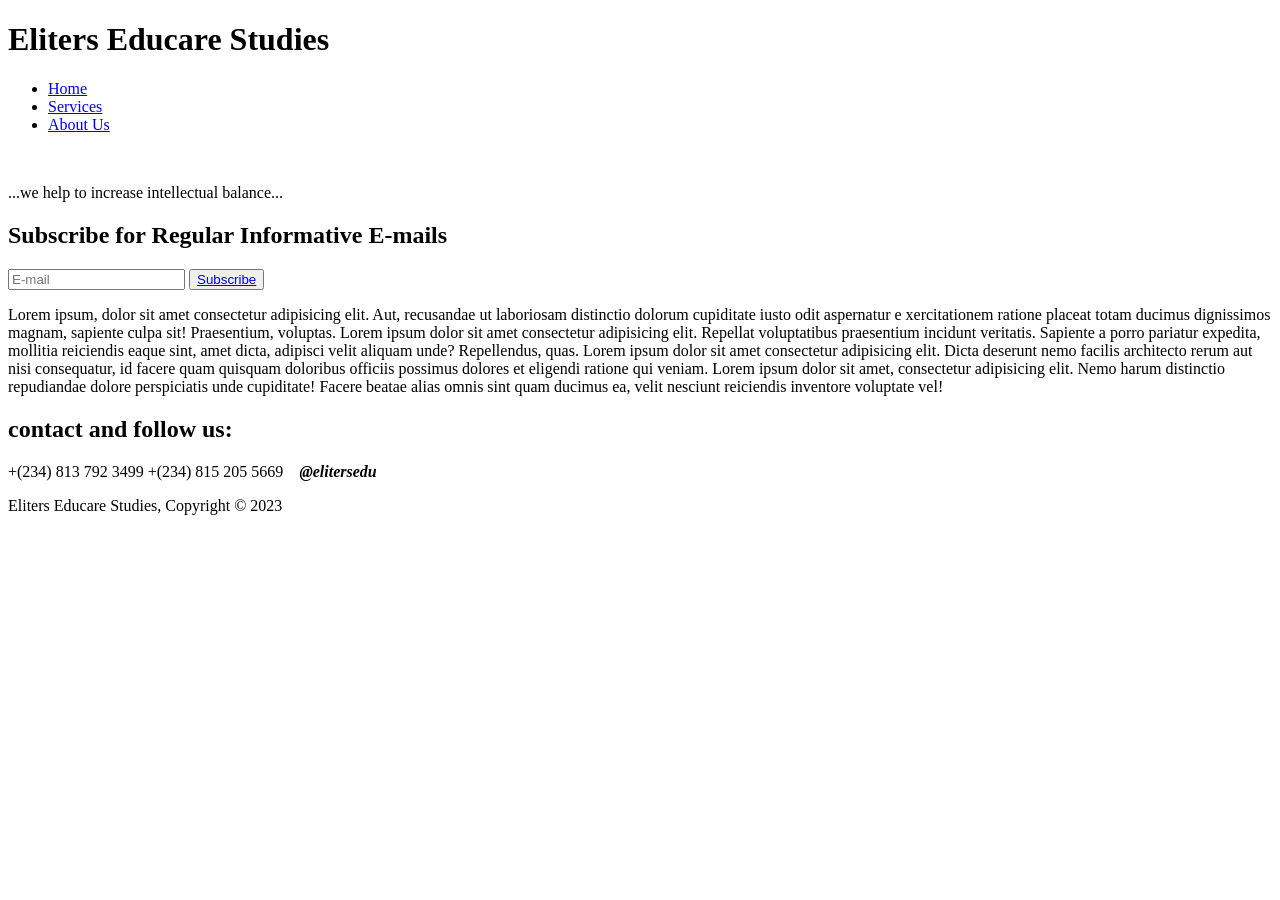
==== index.html @ 1cf0944d "Add initial HTML structure for Eliters Edu.org" ====
<!DOCTYPE html>
<html lang="en">
<head>
    <meta charset="UTF-8">
    <meta http-equiv="X-UA-Compatible" content="IE=edge">
    <meta name="viewport" content="width=device-width, initial-scale=1.0">
    <title>Eliters Edu.org</title>
    <link rel="stylesheet" href="style.css">
</head>
<body>
    <header>
        <div class="headerpro">
            <div class="headerprop">
                <h1><span class="highlight">Eliters</span> Educare Studies</h1>
            </div>
            <nav>
                <ul>
                    <li class="cuurent"><a href="index.html">Home</a></li>
                    <li><a href="service.html">Services</a></li>
                    <li><a href="about.html">About Us</a></li>
                    
                </ul>
            </nav><br>
            <p id="motto">    ...we help to increase intellectual balance...</p>
        </div>
    </header>
    <section id="selectolisis">
        <div class="selectilion">
            <h1>Subscribe for Regular Informative E-mails</h1>
            <form>
                <input type="email" placeholder="E-mail" required>
                <button type="submit" class="buttonish"><a href="./subscribe.html">Subscribe</a></button>
            </form>
        </div>
    </section>
    <section>
        <div class="selectilion">
            <p>Lorem ipsum, dolor sit amet consectetur adipisicing 
                elit. Aut, recusandae ut laboriosam distinctio 
                dolorum cupiditate iusto odit aspernatur e
                xercitationem ratione placeat totam ducimus 
                dignissimos magnam, sapiente culpa sit! 
                Praesentium, voluptas. Lorem ipsum dolor sit 
                amet consectetur adipisicing elit. Repellat 
                voluptatibus praesentium incidunt veritatis. 
                Sapiente a porro pariatur expedita, mollitia 
                reiciendis eaque sint, amet dicta, adipisci 
                velit aliquam unde? Repellendus, quas. Lorem 
                ipsum dolor sit amet consectetur adipisicing 
                elit. Dicta deserunt nemo facilis architecto 
                rerum aut nisi consequatur, id facere quam quisquam 
                doloribus officiis possimus dolores et eligendi 
                ratione qui veniam. Lorem ipsum dolor sit amet, 
                consectetur adipisicing elit. Nemo harum distinctio 
                repudiandae dolore perspiciatis unde cupiditate! 
                Facere beatae alias omnis sint quam ducimus ea, 
                velit nesciunt reiciendis inventore voluptate vel!</p>
        </div>
    </section>
    <footer>
        <H2 class="weird">contact and follow us:</H2>
        <img src="./img/Phone.JPG" height="30px" alt="">+(234) 813 792 3499
        <img src="./img/WhatsApp.JPG" height="30px" alt="">+(234) 815 205 5669        
        <img src="./img/Facebook.JPG" height="30px" alt="">
        <img src="./img/Youtube.JPG" height="30px" alt="">
        <img src="./img/Twitter.JPG" height="30px" alt="">
       <strong><em> @elitersedu</em></strong>
       <p><span class="highlight">Eliters</span> Educare Studies, Copyright &copy; 2023</p>
    </footer>
</body>
</html>
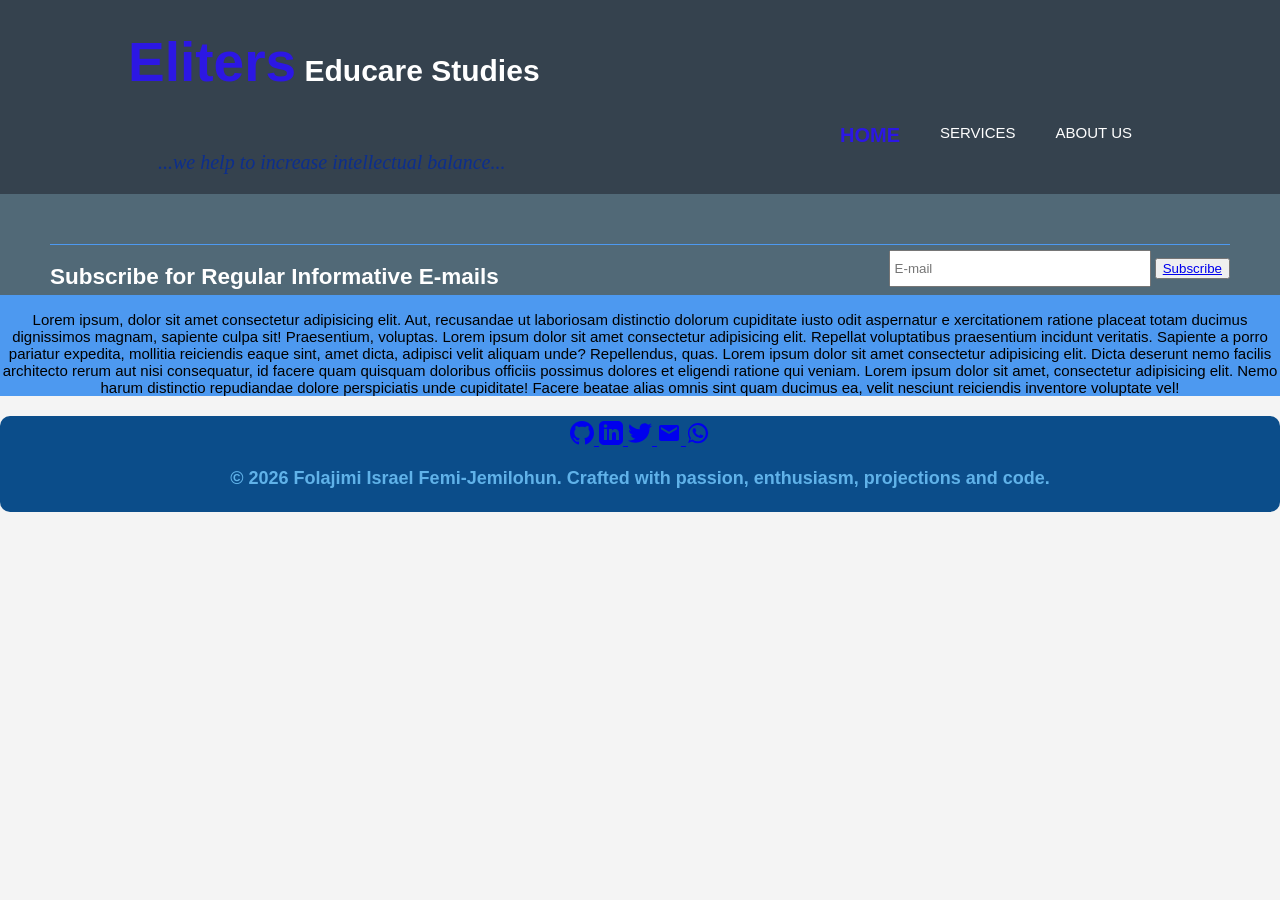
==== commit 9cbb76af: "Revamp footer with social media links and contact info Updated footer section with social links and " ====
--- a/index.html
+++ b/index.html
@@ -57,15 +57,43 @@
                 velit nesciunt reiciendis inventore voluptate vel!</p>
         </div>
     </section>
-    <footer>
-        <H2 class="weird">contact and follow us:</H2>
-        <img src="./img/Phone.JPG" height="30px" alt="">+(234) 813 792 3499
-        <img src="./img/WhatsApp.JPG" height="30px" alt="">+(234) 815 205 5669        
-        <img src="./img/Facebook.JPG" height="30px" alt="">
-        <img src="./img/Youtube.JPG" height="30px" alt="">
-        <img src="./img/Twitter.JPG" height="30px" alt="">
-       <strong><em> @elitersedu</em></strong>
-       <p><span class="highlight">Eliters</span> Educare Studies, Copyright &copy; 2023</p>
+   <footer id="contact">
+        <div class="footer-content">
+            <div class="social-links">
+                <a href="https://github.com/Easyjayjimi/Neon-Dodge" aria-label="GitHub">
+                    <svg width="24" height="24" fill="currentColor" viewBox="0 0 24 24">
+                        <path
+                            d="M12 0c-6.626 0-12 5.373-12 12 0 5.302 3.438 9.8 8.207 11.387.599.111.793-.261.793-.577v-2.234c-3.338.726-4.033-1.416-4.033-1.416-.546-1.387-1.333-1.756-1.333-1.756-1.089-.745.083-.729.083-.729 1.205.084 1.839 1.237 1.839 1.237 1.07 1.834 2.807 1.304 3.492.997.107-.775.418-1.305.762-1.604-2.665-.305-5.467-1.334-5.467-5.931 0-1.311.469-2.381 1.236-3.221-.124-.303-.535-1.524.117-3.176 0 0 1.008-.322 3.301 1.23.957-.266 1.983-.399 3.003-.404 1.02.005 2.047.138 3.006.404 2.291-1.552 3.297-1.23 3.297-1.23.653 1.653.242 2.874.118 3.176.77.84 1.235 1.911 1.235 3.221 0 4.609-2.807 5.624-5.479 5.921.43.372.823 1.102.823 2.222v3.293c0 .319.192.694.801.576 4.765-1.589 8.199-6.086 8.199-11.386 0-6.627-5.373-12-12-12z" />
+                    </svg>
+                </a>
+                <a href="https://www.linkedin.com/in/folajimi-f-2a45aa277/" aria-label="LinkedIn">
+                    <svg width="24" height="24" fill="currentColor" viewBox="0 0 24 24">
+                        <path
+                            d="M19 0h-14c-2.761 0-5 2.239-5 5v14c0 2.761 2.239 5 5 5h14c2.762 0 5-2.239 5-5v-14c0-2.761-2.238-5-5-5zm-11 19h-3v-11h3v11zm-1.5-12.268c-.966 0-1.75-.79-1.75-1.764s.784-1.764 1.75-1.764 1.75.79 1.75 1.764-.783 1.764-1.75 1.764zm13.5 12.268h-3v-5.604c0-3.368-4-3.113-4 0v5.604h-3v-11h3v1.765c1.396-2.586 7-2.777 7 2.476v6.759z" />
+                    </svg>
+                </a>
+                <a href="https://x.com/IJemilohun54287" aria-label="Twitter">
+                    <svg width="24" height="24" fill="currentColor" viewBox="0 0 24 24">
+                        <path
+                            d="M24 4.557c-.883.392-1.832.656-2.828.775 1.017-.609 1.798-1.574 2.165-2.724-.951.564-2.005.974-3.127 1.195-.897-.957-2.178-1.555-3.594-1.555-3.179 0-5.515 2.966-4.797 6.045-4.091-.205-7.719-2.165-10.148-5.144-1.29 2.213-.669 5.108 1.523 6.574-.806-.026-1.566-.247-2.229-.616-.054 2.281 1.581 4.415 3.949 4.89-.693.188-1.452.232-2.224.084.626 1.956 2.444 3.379 4.6 3.419-2.07 1.623-4.678 2.348-7.29 2.04 2.179 1.397 4.768 2.212 7.548 2.212 9.142 0 14.307-7.721 13.995-14.646.962-.695 1.797-1.562 2.457-2.549z" />
+                    </svg>
+                </a>
+                <a href="mailto:yourname@gmail.com" aria-label="Gmail">
+                    <svg width="24" height="24" fill="currentColor" viewBox="0 0 24 24">
+                        <path
+                            d="M20 4H4c-1.103 0-2 .897-2 2v12c0 1.103.897 2 2 2h16c1.103 0 2-.897 2-2V6c0-1.103-.897-2-2-2zm0 4.236-8 4.8-8-4.8V6l8 4.8L20 6v2.236z" />
+                    </svg>
+                </a>
+                <a href="https://wa.me/2348137923499" aria-label="WhatsApp">
+                    <svg width="24" height="24" fill="currentColor" viewBox="0 0 24 24">
+                        <path
+                            d="M12.04 2C6.53 2 2 6.477 2 11.985c0 2.093.553 4.134 1.603 5.93L2 22l4.2-1.582a9.98 9.98 0 0 0 5.84 1.88c5.51 0 10.04-4.477 10.04-9.985C22.08 6.477 17.55 2 12.04 2zm0 18.25c-1.91 0-3.66-.57-5.14-1.55l-.37-.24-2.5.94.95-2.44-.25-.38a8.09 8.09 0 0 1-1.33-4.39c0-4.47 3.69-8.11 8.19-8.11s8.19 3.64 8.19 8.11-3.69 8.06-8.19 8.06zm4.73-6.02c-.26-.13-1.54-.76-1.78-.85-.24-.09-.42-.13-.6.13-.18.26-.69.85-.85 1.03-.16.18-.32.2-.58.07-.26-.13-1.1-.4-2.1-1.28-.78-.7-1.31-1.56-1.47-1.82-.15-.26-.02-.4.11-.53.12-.12.26-.32.4-.48.13-.16.18-.26.26-.44.09-.18.04-.33-.02-.46-.06-.13-.6-1.45-.82-1.99-.22-.53-.44-.46-.6-.47h-.51c-.18 0-.46.07-.7.33-.24.26-.92.9-.92 2.2s.94 2.54 1.07 2.72c.13.18 1.85 2.83 4.48 3.97.63.27 1.12.43 1.5.55.63.2 1.2.17 1.65.1.5-.07 1.54-.63 1.76-1.24.22-.61.22-1.14.16-1.24-.07-.1-.24-.16-.5-.29z" />
+                    </svg>
+                </a>
+            </div>
+            <p class="footer-text">&copy; 2026 Folajimi Israel Femi-Jemilohun. Crafted with passion, enthusiasm,
+                projections and code.</p>
+        </div>
     </footer>
 </body>
 </html>
--- a/style.css
+++ b/style.css
@@ -0,0 +1,182 @@
+ body{
+    font-size: 15px;
+    font-family: Arial, Helvetica, sans-serif;
+    padding: 0;
+    margin: 0;
+    background-color: #f4f4f4;    
+}
+
+ul{
+    padding: 0;
+    margin: 0;
+}
+
+/* .buttonish{
+    height: 38px;
+    background: #0a5a8f;
+    border: 0;
+    padding-left: 20px;
+    padding-right:20px;
+    color: #ffffff;
+    font-weight: bolder;
+}
+.buttonish a:hover{
+    color: #f4f4f4;
+    font-weight: bolder;
+}
+.buttin{
+    text-align: center;
+} */
+
+.headerpro{
+    width: 80%;
+    margin: auto;
+    overflow: hidden;
+}
+header{ 
+    background: #35424e;
+    color: #ffffff;
+    padding-top: 10px;
+    min-height: 78px;
+    border-bottom:2 3px solid;
+}
+header a{
+    color: #ffffff;
+    text-decoration: none;
+    text-transform: uppercase;
+    font-size: 15px;
+}
+header li{
+    float: left;
+    display: inline;
+    padding: 0 20px 0 20px;
+}
+header nav{
+    float: right;
+    margin-top: 10px;
+}
+header .cuurent a{
+    color: #2c17e4;
+    font-weight: bold;
+    font-family: 'Franklin Gothic Medium', 'Arial Narrow', Arial, sans-serif;
+    font-size: 20px;
+}
+header .highlight{
+    color: #2c17e4;
+    font-weight: bold;
+    font-family: 'Franklin Gothic Medium', 'Arial Narrow', Arial, sans-serif;
+    font-size: 55px;
+}
+header a:hover{
+    color: #1cd1b9;
+    font-weight: bold;
+}
+
+#motto{
+    padding-left: 30px;
+    color: rgb(12, 46, 141);
+    font-family: Cambria, Cochin, Georgia, Times, 'Times New Roman', serif;
+    font-style: italic;
+    font-size: 20px;
+}
+
+#selectolisis{
+    padding: 50px;
+     color: #ffffff;
+     background:#516977;
+}
+#selectolisis h1{
+    float: left;
+}
+#selectolisis form{
+    float: right;
+    margin-top: 5px;
+}
+#selectolisis input[type="email"]{
+    padding: 4px;
+    height: 25px;
+    width: 250px;
+}
+.selectilion{
+    text-align: center;
+    background-color:rgb(77, 153, 240) ;
+    padding-top: 1px;
+   
+}
+
+ul#services li{
+    list-style: none;
+    padding: 20px;
+    border: #f78b8b solid 5px;
+    border-radius: 25px;
+    margin-bottom: 5px;
+    background: #ebaeae;
+    text-align: center;
+    padding-left: 30px;
+    padding-right: 30px;
+    margin-left: 160px;
+    margin-right: 160px;
+    display: block;
+    text-decoration: none;
+    text-transform: uppercase;
+    overflow: hidden;
+}
+ul#services li a:hover{
+    color: purple;
+    font-weight: bolder;
+}
+.about{
+    background: #918e8e;
+    border: #cccccc;
+    margin-left: 10px;
+    margin-right: 10px;
+    padding-top: 30px;
+    padding-bottom: 30px;
+    padding-left: 30px;
+    padding-right: 30px;
+    text-align: center;
+    border-radius: 25px;
+    margin-top: 15px;
+}
+.about h1, .about h2, .about h3, .about h4{
+    font-weight: bolder;
+    font-feature-settings: "abvs";
+}
+.maincol{
+    float: left;
+    width: 75%;
+}
+.aside{
+    float: right;
+    width: 20%;
+    height: 900px;
+    width: 300px;
+    color: blue;
+    
+}
+.info{
+    
+    padding-top:20px ;
+    padding-bottom: 20px;
+    background-color: #516977;
+    font-weight: bolder;
+}
+
+footer{
+    padding: 5px;
+    margin-top: 20px;
+    color: #ffffff;
+    background-color: #0b4d8a;
+    text-align: center;
+    font-weight: bolder;
+    position:static;    
+    color: #60b2e9;
+    font-family: 'Trebuchet MS', 'Lucida Sans Unicode', 'Lucida Grande', 'Lucida Sans', Arial, sans-serif;
+    font-size: 18px;
+    border: 2px;
+    border-radius: 10px;
+}
+.weird{
+    color: #2495c2;
+    font-size: 20px;
+}
